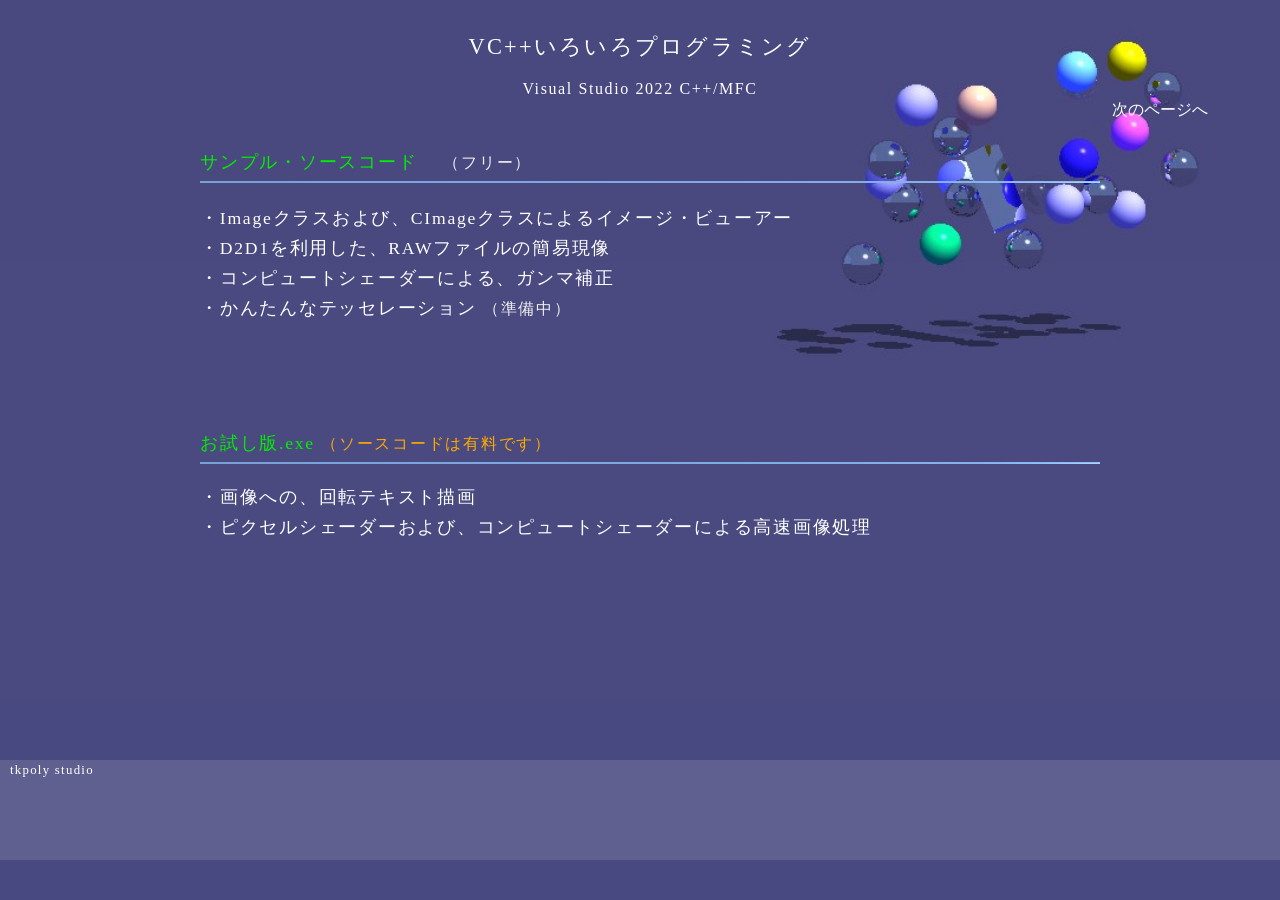
==== index.html @ 4929ece7 "Add files via upload" ====
﻿<!DOCTYPE html>

<HTML>
<HEAD>
    <meta charset="UTF-8">
    <meta http-equiv="Content-Language" content="ja">
    <meta name="Description" content="VC++MFC DirectX11 D2D1 CImage Image コンピュートシェーダー）">
    <meta http-equiv="Content-Script-Type" content="text/javascript">
    <meta http-equiv="Content-Style-Type" content="text/css">
    <meta name="viewport" content="width=device-width, initial-scale=1" />

    <meta name="google-site-verification" content="iIBQ8II4BYVu4A0v5uasNuUDlBxigrm35tkDFrr-5XM" />

    <script type="text/javascript" src="ss25.js" charset="UTF-8"></script>
    <link href="./style25.css" rel="stylesheet" type="text/css">

    <title>VC++いろいろプログラミング</title>

</HEAD>

<BODY onLoad="moveLeft();" onresize="moveLeft();">

    <div class="dropdown" style="position:fixed; margin-top:70px;
        margin-left:auto; right:80px;z-index: 3;">
        <button class="dropbtn">
            <a href="index.html" style=" text-align:center; text-decoration: none;
                 "><font color="#ffffff">次のページへ</font></a>
        </button>
        <div class="dropdown-content" style="line-height:10px">
            <a href="imageViewer.html">imageViewer</a>
            <a href="imageViewerD2D1.html">imageViewerD2D1</a>
            <a href="gammaCorrCS.html">gammaCorrCS</a>
            <a href="imageEditor.html">imageEditor</a>
            <a href="dispImage.html">disspImage</a>
            <a href="tessellation.html">tessellation</a>
        </div>
    </div>


    <div class="container">

        <img id="back" src="img\\a60.jpg" oncontextmenu="return false;"
             border="0" align="top" hspace="0" vspace="0" width="1920" height="1000"
             style="position: relative; top: 0px; left: 0px; border-color: #ffffff; z-index: 1; "
        >

        <p style="word-wrap:break-word; position:relative; margin-top:-680px;
            text-align:center; line-height: 40pt; font-family:メイリオ;
            font-size:140%;  color:#ffffff;
            font-weight:lighter; letter-spacing: 0.1em;  z-index: 2;">
            VC++いろいろプログラミング

        </p>
        <p style="word-wrap:break-word; position:relative;
        top:-20px;  text-align:center; line-height: 20pt;
        font-size:100%;font-weight: lighter;  color:#ffffff;
        letter-spacing: 0.1em; font-family:メイリオ;z-index: 2;">

            Visual Studio 2022 C++/MFC
        </p>



        <div id="left1">

            <p style="position: relative;height: auto;
            margin-top: 20px; width: auto; height: auto;
            margin-left: 0px; margin-right: auto;
            text-align: left; line-height: 30pt; font-size: 110%;
            font-weight: lighter; color: #00f000;
            letter-spacing: 0.1em; font-family:メイリオ; z-index: 1;">
                サンプル・ソースコード　
                <font color="#f0f0f0" size="3">
                    （フリー）
                </font>
                <br />
            </p>

            <div style="position: relative; margin-top: -20px;
            width: 900px; height: 2px; margin-left: 0px; margin-right: auto;">
                <img src="img\\bbb1.PNG" border="0" align="top" hspace="0"
                     vspace="0" style="position: relative; top:0px; left:0px;
                border-color:#ffffff;z-index: 1;width:100%;height:2px;">
            </div>


            <div id="button1" style="height: 40px; position: relative;
            margin-top: 20px; width: 650px; height: auto;
            margin-left: 0px; margin-right: auto;
            text-align: left; line-height: 30pt; font-size: 110%;
            font-weight: lighter; color: #ffffff;
            letter-spacing: 0.1em; font-family:メイリオ; z-index: 1;">
                <a href="imageViewer.html" title="" color="000000" size="1">
                    ・Imageクラスおよび、CImageクラスによるイメージ・ビューアー<br />
                </a>
            </div>

            <div id="button1" style="height: 40px; position: relative;
            margin-top: 0px; width: 450px; height: auto;
            margin-left: 0px; margin-right: auto;
            text-align: left; line-height: 30pt; font-size: 110%;
            font-weight: lighter; color: #ffffff;
            letter-spacing: 0.1em; font-family:メイリオ; z-index: 1;">
                <a href="imageViewerD2D1.html" title="" color="000000" size="1">
                    ・D2D1を利用した、RAWファイルの簡易現像<br />
                </a>
            </div>

            <div id="button1" style="height: 40px; position: relative;
            margin-top: 0px; width: 450px; height: auto;
            margin-left: 0px; margin-right: auto;
            text-align: left; line-height: 30pt; font-size: 110%;
            font-weight: lighter; color: #ffffff;
            letter-spacing: 0.1em; font-family:メイリオ; z-index: 1;">
                <a href="gammaCorrCS.html" title="" color="000000" size="1">
                    ・コンピュートシェーダーによる、ガンマ補正<br />
                </a>
            </div>

            <div id="button1" style="height: 40px; position: relative;
            margin-top: 0px; width: 380px; height: auto;
            margin-left: 0px; margin-right: auto;
            text-align: left; line-height: 30pt; font-size: 110%;
            font-weight: lighter; color: #ffffff;
            letter-spacing: 0.1em; font-family:メイリオ; z-index: 1;">
                <a href="tessellation.html" title="" color="000000" size="1">
                    ・かんたんなテッセレーション
                    <font color="#f0f0f0" size="3">
                        （準備中）
                    </font>
                    <br />
                </a>
            </div>


            <p style="position: relative;height: auto;
                margin-top: 100px; width: auto; height: auto;
                margin-left: 0px; margin-right: auto;
                text-align: left; line-height: 30pt; font-size: 110%;
                font-weight: lighter; color: #00f000;
                letter-spacing: 0.1em; font-family:メイリオ; z-index: 1;">
                お試し版.exe
                <font color="#ffaa00" size="3">
                    （ソースコードは有料です）
                </font>
            </p>

            <div style="position: relative; margin-top: -20px;
            width: 900px; height: 2px; margin-left: 0px; margin-right: auto;">
                <img src="img\\bbb1.PNG" border="0" align="top" hspace="0"
                     vspace="0" style="position: relative; top:0px; left:0px;
                border-color:#ffffff;z-index: 1;width:100%;height:2px;">
            </div>

            <br />

            <div id="button1" style="height: 40px; position: relative;
            margin-top: 0px; width: 300px; height: auto;
            margin-left: 0px; margin-right: auto;
            text-align: left; line-height: 30pt; font-size: 110%;
            font-weight: lighter; color: #ffffff;
            letter-spacing: 0.1em; font-family:メイリオ; z-index: 1;">
                <a href="dispImage.html" title="" color="000000" size="1">
                    ・画像への、回転テキスト描画<br />
                </a>
            </div>

            <div id="button1" style="height: 40px; position: relative;
            margin-top: 0px; width: 700px; height: auto;
            margin-left: 0px; margin-right: auto;
            text-align: left; line-height: 30pt; font-size: 110%;
            font-weight: lighter; color: #ffffff;
            letter-spacing: 0.1em; font-family:メイリオ; z-index: 1;">
                <a href="imageEditor.html" title="" color="000000" size="1">
                    ・ピクセルシェーダーおよび、コンピュートシェーダーによる高速画像処理<br />
                </a>
            </div>


            <br />


        </div>

        <div class="section:last-child">
            <div style="position: relative; margin-top: 200px;
                width: 100%; height: 100px;
                margin-left: 0px; margin-right: 0px;
                background-color:#606090;
                text-align: left; line-height: 16pt; font-size: 80%;
                font-weight: lighter; color: #ffffff;
                letter-spacing: 0.1em;
                padding-left: 10px;
                font-family:メイリオ; z-index: 2;">
                tkpoly studio
            </div>
        </div>
    </div>

</BODY>

</HTML>
---- style25.css ----
/*BODY*/
body {
    margin: 0px;
    padding: 0px;
    text-align: left;
    background-color: #494982; /*#305084;*/ /*f0f0fa;*/
    /*background-image: url("img\\a4.png");*/
    /*background-size: contain;*/
    height: auto;
    overscroll-behavior: none;
}




img {
    max-width: 100%;

    /*�摜�R�s�[�֎~*/
    /*pointer-events: none;*//*�S�C���[�W*/
    /*���̏ꍇ�I�ȃ{�^�����C���[�W�Ȃ̂ł��܂�*/

    /*�ȉ��̓X�}�z�p*/
    -webkit-touch-callout: none;
    -webkit-user-select: none;
    -moz-touch-callout: none;
    -moz-user-select: none;
    touch-callout: none;
    user-select: none;
}


/*�w�i----------------------------------------*/
#back {
    width: 100%;
    height: 700px;
    object-fit: cover;
}







/*index.htm��A�_�E�����[�h�Ȃǂ̑I���{�^��----------------------------------------*/
#button1 a{display:block; position: relative; top: 0px; 
        height:30px; z-index: 1;
		background:url() no-repeat; 
		line-height:30px;	color:#ffffff;	text-decoration:none;	text-align:left; 	
		font-style: normal; font-size: 100%; font-weight:bolder;/*bolder=700�Ɠ���*/
     	font-family: "���C���I";
}
#button1 a:hover{background:url() no-repeat;  
                 /*text-decoration:none;*/
                 text-decoration:underline; 
                 /*background-color:#0000ff;*/ 	
}





/*�h���b�v�_�E���E���X�g--------------------------------------------------------*/
/* �h���b�v�{�^���̃X�^�C�����w�肷�� */
.dropbtn {
    background-color: transparent;/*#0000d0;*/
    color: #cccccc;
    padding: 16px;
    font-size: 16px;
    border: none;
    cursor: pointer;
    width: 160px;
    height: 60px;
    text-decoration: none;
    z-index: 2;
}
    .dropbtn a:hover {
        background: url() no-repeat;
        color: #ffffff;
        text-decoration: none;
    }

/* �R���e�i <div> - �h���b�v�_�E�� �R���e���c��z�u���邽�߂ɕK�v */
.dropdown {
    position: fixed;
    display: block; /*inline-block;*/
    top: 10px;
    width: 120px;
    height: 60px;
    /*margin-left: auto;*/
    /*margin-right: 0px;*/
    z-index: 2;
}

/* �h���b�v�_�E�� �R���e���c (�f�t�H���g�ł͔�\��) */
.dropdown-content {
    display: none;
    position: absolute;
    margin-left: -10px;
    background-color: rgba(50,50,50,0.7); /*#505050;*/
    top:50px;
    width: 180px;
    min-width: 120px;
    height:240px;
    box-shadow: 0px 8px 16px 0px rgba(0,0,0,0.2);
    z-index: 2;
}

    /* �h���b�v�_�E�����̃����N */
    .dropdown-content a {
        /*height:24px;*/
        font-size:90%;
        color: #c0c0c0;
        padding: 12px 16px;
        text-decoration: none;
        display: block;
        white-space: nowrap;
        overflow: hidden;
        text-overflow: ellipsis;
        white-space: nowrap;
    }

        /* �z�o�[���̃h���b�v�_�E�������N�̐F��ύX���� */
        .dropdown-content a:hover {
            color: #ffffff;
            /*text-decoration: underline;*/
            /*background-color: #a0a0c0;*/
        }

/* �z�o�[���Ƀh���b�v�_�E�����j���[��\������ */
.dropdown:hover .dropdown-content {
    display: block;
}

/* �h���b�v�_�E���̃R���e���c���\������Ă���Ƃ���*/
/*�h���b�v�_�E���{�^���̔w�i�F��ύX */
.dropdown:hover .dropbtn {
    background-color: transparent;/*#a0a0ff;*/
}




/*�y�[�W�ŏI�s�ł́A�X�N���[����~-----------------------------------------*/
/* �X�N���[������e�v�f */
.container {
    height: 100vh;/*auto*/
    overflow-y: scroll;
    scroll-snap-type: y mandatory; /* �c�����ɃX�i�b�v������ */
}

/* �e�Z�N�V�����i�s�j */
.section {
    height: auto;
    display: flex;
    align-items: center;
    justify-content: center;
    font-size: 2rem;
    background-color: #f0f0f0;
    border-bottom: 2px solid #ccc;
    scroll-snap-align: start; /* �ʏ�͊e�s�̐擪�Ŏ~�܂� */
}

/* �Ō�̍s�i�����Ŋ��S�Ɏ~�߂����ꍇ�j */
.section:last-child {
    background-color: #ffcccc;
    scroll-snap-align: end; /* �ŏI�s�̍ŉ����Ńs�^�b�Ǝ~�߂� */
}
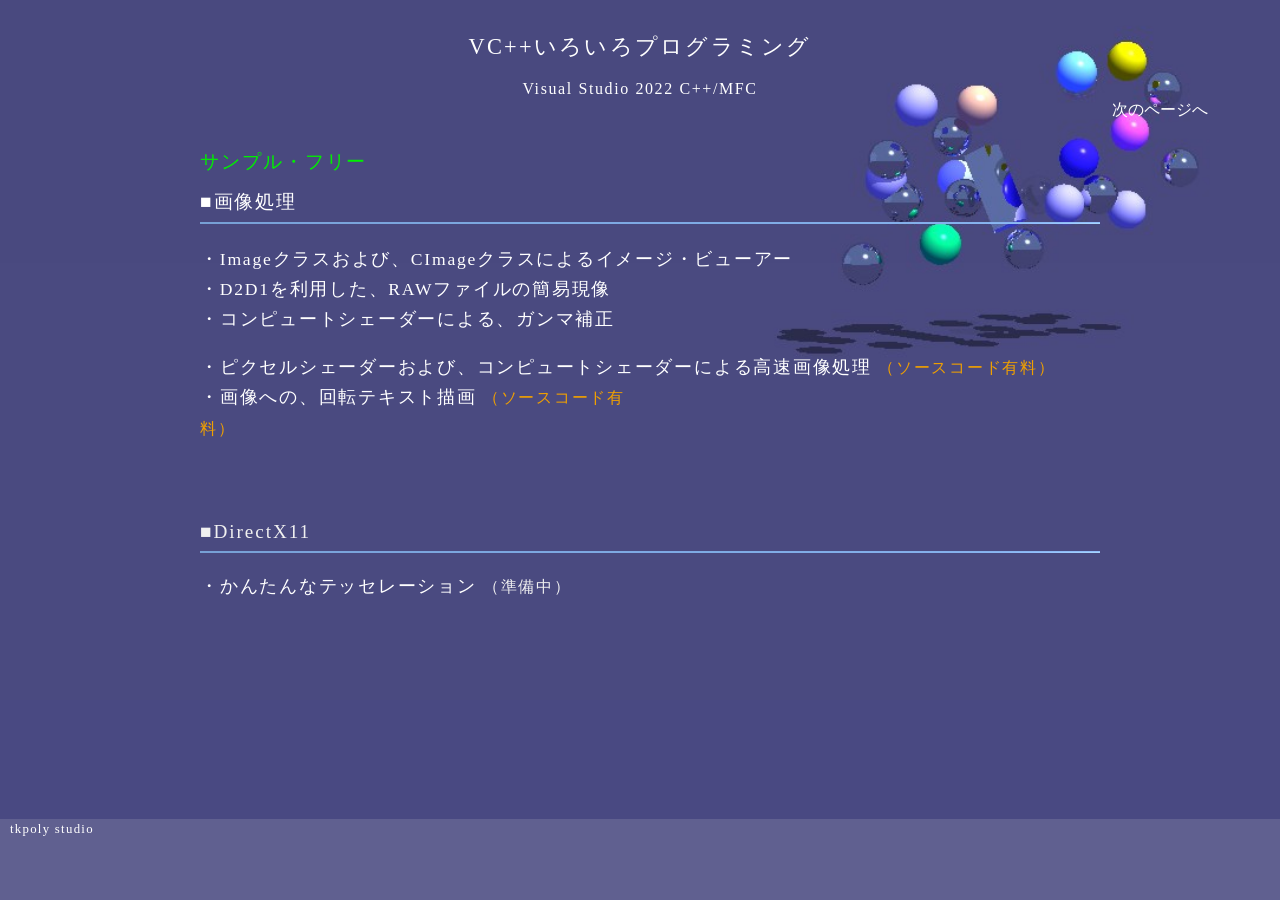
==== commit 31dd4fc3: "Add files via upload" ====
--- a/index.html
+++ b/index.html
@@ -66,14 +66,96 @@
             <p style="position: relative;height: auto;
             margin-top: 20px; width: auto; height: auto;
             margin-left: 0px; margin-right: auto;
-            text-align: left; line-height: 30pt; font-size: 110%;
+            text-align: left; line-height: 30pt; font-size: 120%;
             font-weight: lighter; color: #00f000;
             letter-spacing: 0.1em; font-family:メイリオ; z-index: 1;">
-                サンプル・ソースコード　
-                <font color="#f0f0f0" size="3">
-                    （フリー）
-                </font>
-                <br />
+                サンプル・フリー　
+            </p>
+
+
+            <div style="height: auto; position: relative;
+            margin-top: -20px; width: auto; height: auto;
+            margin-left: 0px; margin-right: auto;
+            text-align: left; line-height: 30pt; font-size: 120%;
+            font-weight: lighter; color: #ffffff;
+            letter-spacing: 0.1em; font-family:メイリオ; z-index: 1;">
+                ■画像処理<br />
+            </div>
+
+            <div style="position: relative; margin-top: 0px;
+            width: 900px; height: 2px; margin-left: 0px; margin-right: auto;">
+                <img src="img\\bbb1.PNG" border="0" align="top" hspace="0"
+                     vspace="0" style="position: relative; top:0px; left:0px;
+                border-color:#ffffff;z-index: 1;width:100%;height:2px;">
+            </div>
+
+            <div id="button1" style="height: 40px; position: relative;
+            margin-top: 20px; width: 650px; height: auto;
+            margin-left: 0px; margin-right: auto;
+            text-align: left; line-height: 30pt; font-size: 110%;
+            font-weight: lighter; color: #ffffff;
+            letter-spacing: 0.1em; font-family:メイリオ; z-index: 1;">
+                <a href="imageViewer.html" title="" color="000000" size="1">
+                    ・Imageクラスおよび、CImageクラスによるイメージ・ビューアー<br />
+                </a>
+            </div>
+
+            <div id="button1" style="height: 40px; position: relative;
+            margin-top: 0px; width: 450px; height: auto;
+            margin-left: 0px; margin-right: auto;
+            text-align: left; line-height: 30pt; font-size: 110%;
+            font-weight: lighter; color: #ffffff;
+            letter-spacing: 0.1em; font-family:メイリオ; z-index: 1;">
+                <a href="imageViewerD2D1.html" title="" color="000000" size="1">
+                    ・D2D1を利用した、RAWファイルの簡易現像<br />
+                </a>
+            </div>
+
+            <div id="button1" style="height: 40px; position: relative;
+            margin-top: 0px; width: 450px; height: auto;
+            margin-left: 0px; margin-right: auto;
+            text-align: left; line-height: 30pt; font-size: 110%;
+            font-weight: lighter; color: #ffffff;
+            letter-spacing: 0.1em; font-family:メイリオ; z-index: 1;">
+                <a href="gammaCorrCS.html" title="" color="000000" size="1">
+                    ・コンピュートシェーダーによる、ガンマ補正<br />
+                </a>
+            </div>
+            <br />
+
+            <div id="button1" style="height: 40px; position: relative;
+            margin-top: 0px; width: 860px; height: auto;
+            margin-left: 0px; margin-right: auto;
+            text-align: left; line-height: 30pt; font-size: 110%;
+            font-weight: lighter; color: #ffffff;
+            letter-spacing: 0.1em; font-family:メイリオ; z-index: 1;">
+                <a href="imageEditor.html" title="" color="000000" size="1">
+                    ・ピクセルシェーダーおよび、コンピュートシェーダーによる高速画像処理
+                    <font color="f0a000" size="3">（ソースコード有料）</font><br />
+                </a>
+            </div>
+
+            <div id="button1" style="height: 40px; position: relative;
+            margin-top: 0px; width: 460px; height: auto;
+            margin-left: 0px; margin-right: auto;
+            text-align: left; line-height: 30pt; font-size: 110%;
+            font-weight: lighter; color: #ffffff;
+            letter-spacing: 0.1em; font-family:メイリオ; z-index: 1;">
+                <a href="dispImage.html" title="" color="000000" size="1">
+                    ・画像への、回転テキスト描画
+                    <font color="f0a000" size="3">（ソースコード有料）</font><br />
+                </a>
+            </div>
+
+
+
+            <p style="position: relative;height: auto;
+                margin-top: 100px; width: auto; height: auto;
+                margin-left: 0px; margin-right: auto;
+                text-align: left; line-height: 30pt; font-size: 120%;
+                font-weight: lighter; color: #f0f0f0;
+                letter-spacing: 0.1em; font-family:メイリオ; z-index: 1;">
+                ■DirectX11
             </p>
 
             <div style="position: relative; margin-top: -20px;
@@ -83,39 +165,8 @@
                 border-color:#ffffff;z-index: 1;width:100%;height:2px;">
             </div>
 
-
-            <div id="button1" style="height: 40px; position: relative;
-            margin-top: 20px; width: 650px; height: auto;
-            margin-left: 0px; margin-right: auto;
-            text-align: left; line-height: 30pt; font-size: 110%;
-            font-weight: lighter; color: #ffffff;
-            letter-spacing: 0.1em; font-family:メイリオ; z-index: 1;">
-                <a href="imageViewer.html" title="" color="000000" size="1">
-                    ・Imageクラスおよび、CImageクラスによるイメージ・ビューアー<br />
-                </a>
-            </div>
-
-            <div id="button1" style="height: 40px; position: relative;
-            margin-top: 0px; width: 450px; height: auto;
-            margin-left: 0px; margin-right: auto;
-            text-align: left; line-height: 30pt; font-size: 110%;
-            font-weight: lighter; color: #ffffff;
-            letter-spacing: 0.1em; font-family:メイリオ; z-index: 1;">
-                <a href="imageViewerD2D1.html" title="" color="000000" size="1">
-                    ・D2D1を利用した、RAWファイルの簡易現像<br />
-                </a>
-            </div>
-
-            <div id="button1" style="height: 40px; position: relative;
-            margin-top: 0px; width: 450px; height: auto;
-            margin-left: 0px; margin-right: auto;
-            text-align: left; line-height: 30pt; font-size: 110%;
-            font-weight: lighter; color: #ffffff;
-            letter-spacing: 0.1em; font-family:メイリオ; z-index: 1;">
-                <a href="gammaCorrCS.html" title="" color="000000" size="1">
-                    ・コンピュートシェーダーによる、ガンマ補正<br />
-                </a>
-            </div>
+            <br />
+
 
             <div id="button1" style="height: 40px; position: relative;
             margin-top: 0px; width: 380px; height: auto;
@@ -132,49 +183,6 @@
                 </a>
             </div>
 
-
-            <p style="position: relative;height: auto;
-                margin-top: 100px; width: auto; height: auto;
-                margin-left: 0px; margin-right: auto;
-                text-align: left; line-height: 30pt; font-size: 110%;
-                font-weight: lighter; color: #00f000;
-                letter-spacing: 0.1em; font-family:メイリオ; z-index: 1;">
-                お試し版.exe
-                <font color="#ffaa00" size="3">
-                    （ソースコードは有料です）
-                </font>
-            </p>
-
-            <div style="position: relative; margin-top: -20px;
-            width: 900px; height: 2px; margin-left: 0px; margin-right: auto;">
-                <img src="img\\bbb1.PNG" border="0" align="top" hspace="0"
-                     vspace="0" style="position: relative; top:0px; left:0px;
-                border-color:#ffffff;z-index: 1;width:100%;height:2px;">
-            </div>
-
-            <br />
-
-            <div id="button1" style="height: 40px; position: relative;
-            margin-top: 0px; width: 300px; height: auto;
-            margin-left: 0px; margin-right: auto;
-            text-align: left; line-height: 30pt; font-size: 110%;
-            font-weight: lighter; color: #ffffff;
-            letter-spacing: 0.1em; font-family:メイリオ; z-index: 1;">
-                <a href="dispImage.html" title="" color="000000" size="1">
-                    ・画像への、回転テキスト描画<br />
-                </a>
-            </div>
-
-            <div id="button1" style="height: 40px; position: relative;
-            margin-top: 0px; width: 700px; height: auto;
-            margin-left: 0px; margin-right: auto;
-            text-align: left; line-height: 30pt; font-size: 110%;
-            font-weight: lighter; color: #ffffff;
-            letter-spacing: 0.1em; font-family:メイリオ; z-index: 1;">
-                <a href="imageEditor.html" title="" color="000000" size="1">
-                    ・ピクセルシェーダーおよび、コンピュートシェーダーによる高速画像処理<br />
-                </a>
-            </div>
 
 
             <br />
--- a/style25.css
+++ b/style25.css
@@ -63,7 +63,7 @@
 
 
 /*�h���b�v�_�E���E���X�g--------------------------------------------------------*/
-/* �h���b�v�{�^���̃X�^�C�����w�肷�� */
+/* �h���b�v�{�^���̕\��X�^�C�����w�肷�� */
 .dropbtn {
     background-color: transparent;/*#0000d0;*/
     color: #cccccc;
@@ -99,7 +99,7 @@
     display: none;
     position: absolute;
     margin-left: -10px;
-    background-color: rgba(50,50,50,0.7); /*#505050;*/
+    background-color: rgba(50,50,50,0.8); /*#505050;*/
     top:50px;
     width: 180px;
     min-width: 120px;
@@ -108,7 +108,7 @@
     z-index: 2;
 }
 
-    /* �h���b�v�_�E�����̃����N */
+    /* �h���b�v�_�E�������X�g�̃����N */
     .dropdown-content a {
         /*height:24px;*/
         font-size:90%;
@@ -122,7 +122,7 @@
         white-space: nowrap;
     }
 
-        /* �z�o�[���̃h���b�v�_�E�������N�̐F��ύX���� */
+        /* �z�o�[���̃h���b�v�_�E�����X�g�̐F��ύX���� */
         .dropdown-content a:hover {
             color: #ffffff;
             /*text-decoration: underline;*/
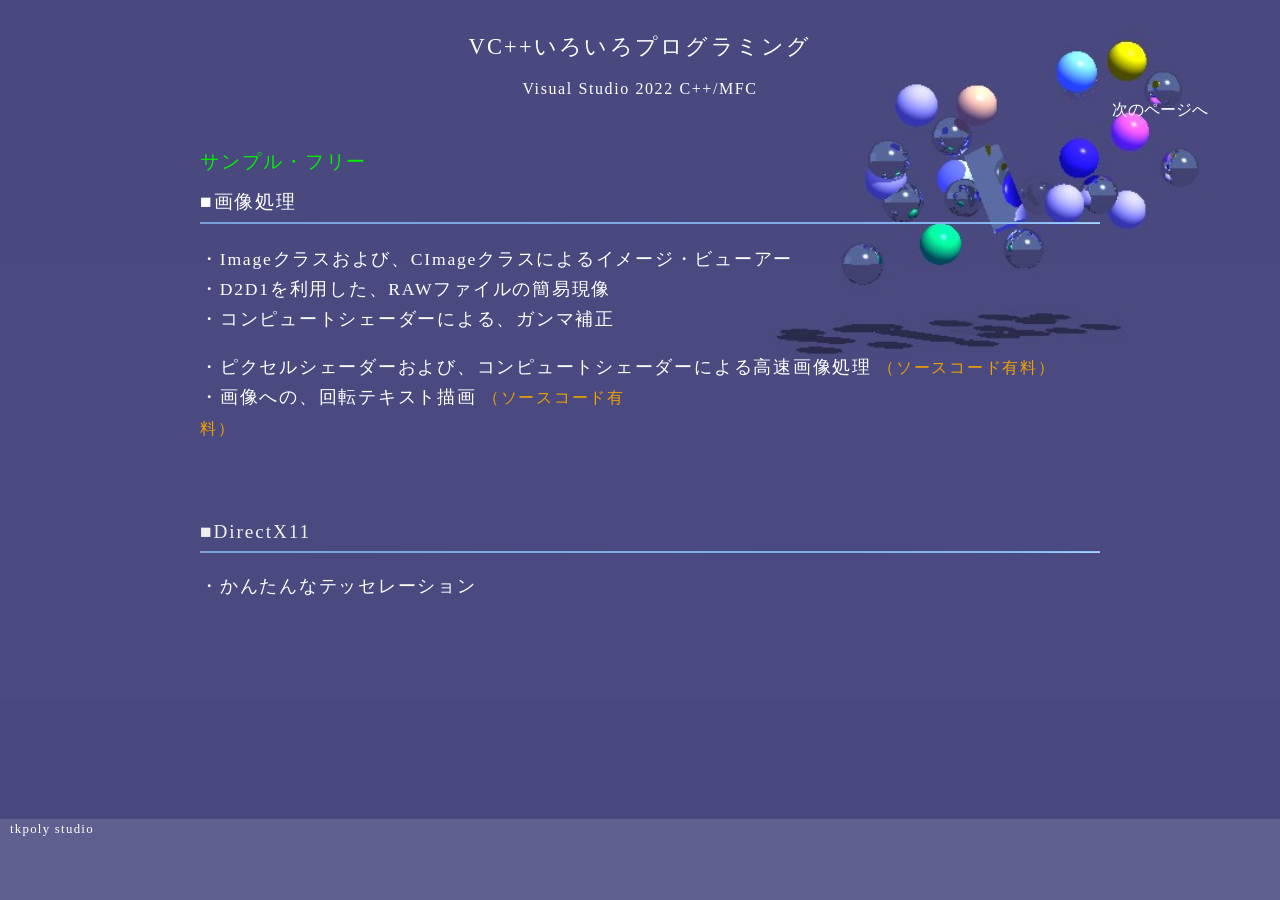
==== commit 0735def4: "Add files via upload" ====
--- a/index.html
+++ b/index.html
@@ -4,7 +4,7 @@
 <HEAD>
     <meta charset="UTF-8">
     <meta http-equiv="Content-Language" content="ja">
-    <meta name="Description" content="VC++MFC DirectX11 D2D1 CImage Image コンピュートシェーダー）">
+    <meta name="Description" content="DirectX11による３Dグラフィクスやコンピュートシェーダーによる画像処理プログラム">
     <meta http-equiv="Content-Script-Type" content="text/javascript">
     <meta http-equiv="Content-Style-Type" content="text/css">
     <meta name="viewport" content="width=device-width, initial-scale=1" />
@@ -14,7 +14,7 @@
     <script type="text/javascript" src="ss25.js" charset="UTF-8"></script>
     <link href="./style25.css" rel="stylesheet" type="text/css">
 
-    <title>VC++いろいろプログラミング</title>
+    <title>VisualC++/MFC によるプログラミング</title>
 
 </HEAD>
 
@@ -169,16 +169,13 @@
 
 
             <div id="button1" style="height: 40px; position: relative;
-            margin-top: 0px; width: 380px; height: auto;
+            margin-top: 0px; width: 300px; height: auto;
             margin-left: 0px; margin-right: auto;
             text-align: left; line-height: 30pt; font-size: 110%;
             font-weight: lighter; color: #ffffff;
             letter-spacing: 0.1em; font-family:メイリオ; z-index: 1;">
                 <a href="tessellation.html" title="" color="000000" size="1">
                     ・かんたんなテッセレーション
-                    <font color="#f0f0f0" size="3">
-                        （準備中）
-                    </font>
                     <br />
                 </a>
             </div>
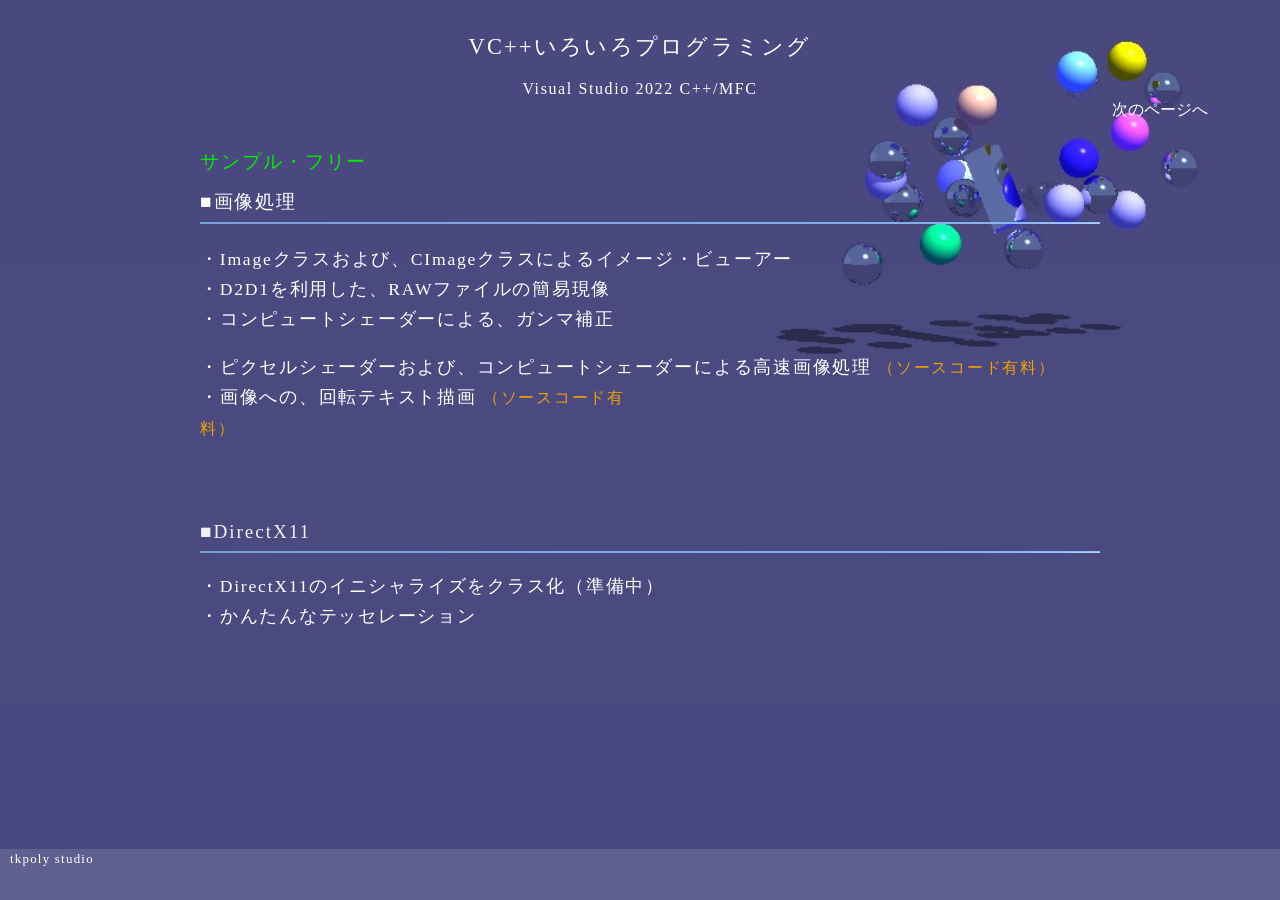
==== commit eaad47af: "Add files via upload" ====
--- a/index.html
+++ b/index.html
@@ -4,7 +4,7 @@
 <HEAD>
     <meta charset="UTF-8">
     <meta http-equiv="Content-Language" content="ja">
-    <meta name="Description" content="DirectX11による３Dグラフィクスやコンピュートシェーダーによる画像処理プログラム">
+    <meta name="Description" content="C++/MFC DirectX11 コンピュートシェーダー 画像処理">
     <meta http-equiv="Content-Script-Type" content="text/javascript">
     <meta http-equiv="Content-Style-Type" content="text/css">
     <meta name="viewport" content="width=device-width, initial-scale=1" />
@@ -32,6 +32,7 @@
             <a href="gammaCorrCS.html">gammaCorrCS</a>
             <a href="imageEditor.html">imageEditor</a>
             <a href="dispImage.html">disspImage</a>
+            <a href="initDX11.html">initDX11</a>
             <a href="tessellation.html">tessellation</a>
         </div>
     </div>
@@ -167,6 +168,18 @@
 
             <br />
 
+
+            <div id="button1" style="height: 40px; position: relative;
+            margin-top: 0px; width: 480px; height: auto;
+            margin-left: 0px; margin-right: auto;
+            text-align: left; line-height: 30pt; font-size: 110%;
+            font-weight: lighter; color: #ffffff;
+            letter-spacing: 0.1em; font-family:メイリオ; z-index: 1;">
+                <a href="initDX11.html" title="" color="000000" size="1">
+                    ・DirectX11のイニシャライズをクラス化（準備中）
+                    <br />
+                </a>
+            </div>
 
             <div id="button1" style="height: 40px; position: relative;
             margin-top: 0px; width: 300px; height: auto;
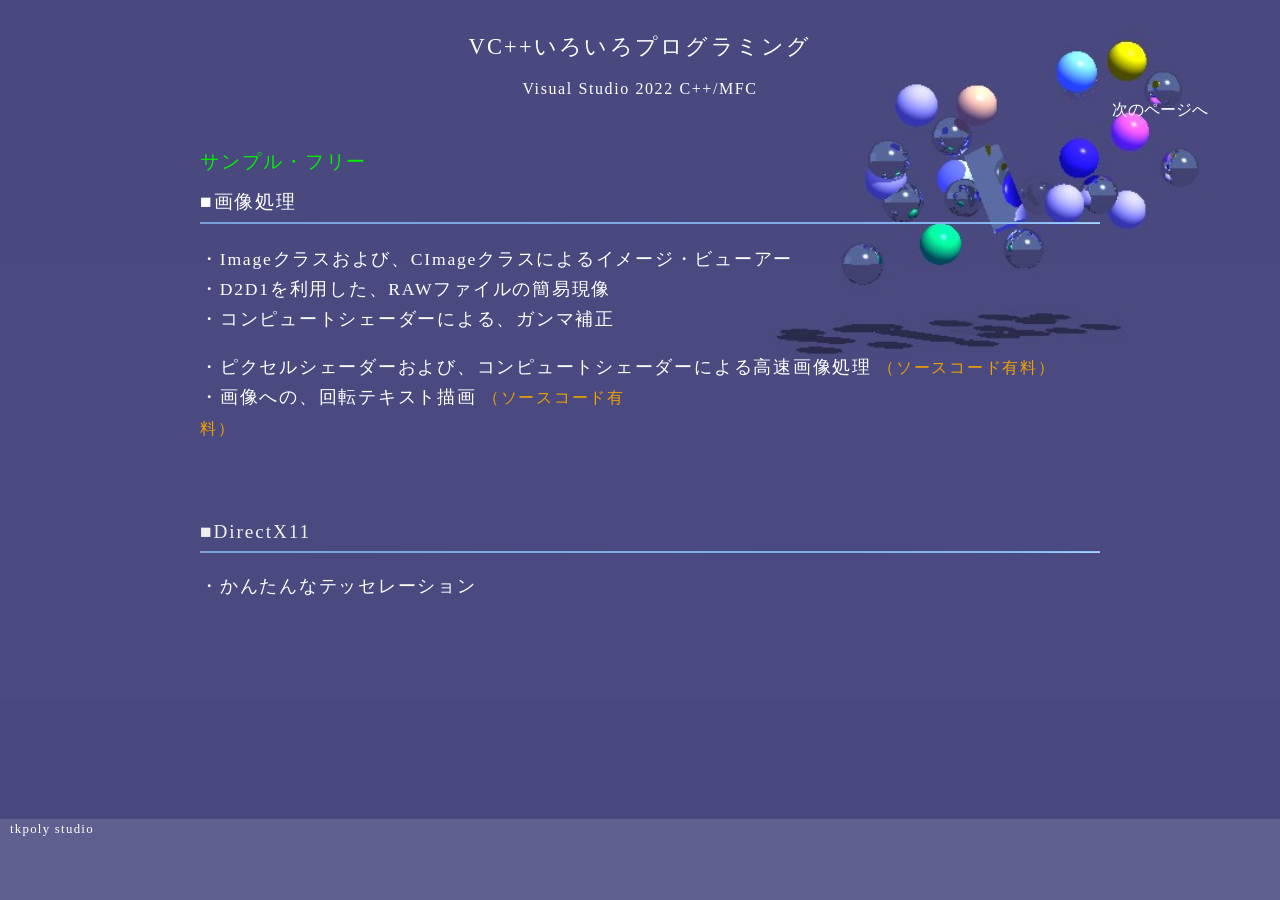
==== commit 5f04e082: "Add files via upload" ====
--- a/index.html
+++ b/index.html
@@ -170,18 +170,6 @@
 
 
             <div id="button1" style="height: 40px; position: relative;
-            margin-top: 0px; width: 480px; height: auto;
-            margin-left: 0px; margin-right: auto;
-            text-align: left; line-height: 30pt; font-size: 110%;
-            font-weight: lighter; color: #ffffff;
-            letter-spacing: 0.1em; font-family:メイリオ; z-index: 1;">
-                <a href="initDX11.html" title="" color="000000" size="1">
-                    ・DirectX11のイニシャライズをクラス化（準備中）
-                    <br />
-                </a>
-            </div>
-
-            <div id="button1" style="height: 40px; position: relative;
             margin-top: 0px; width: 300px; height: auto;
             margin-left: 0px; margin-right: auto;
             text-align: left; line-height: 30pt; font-size: 110%;
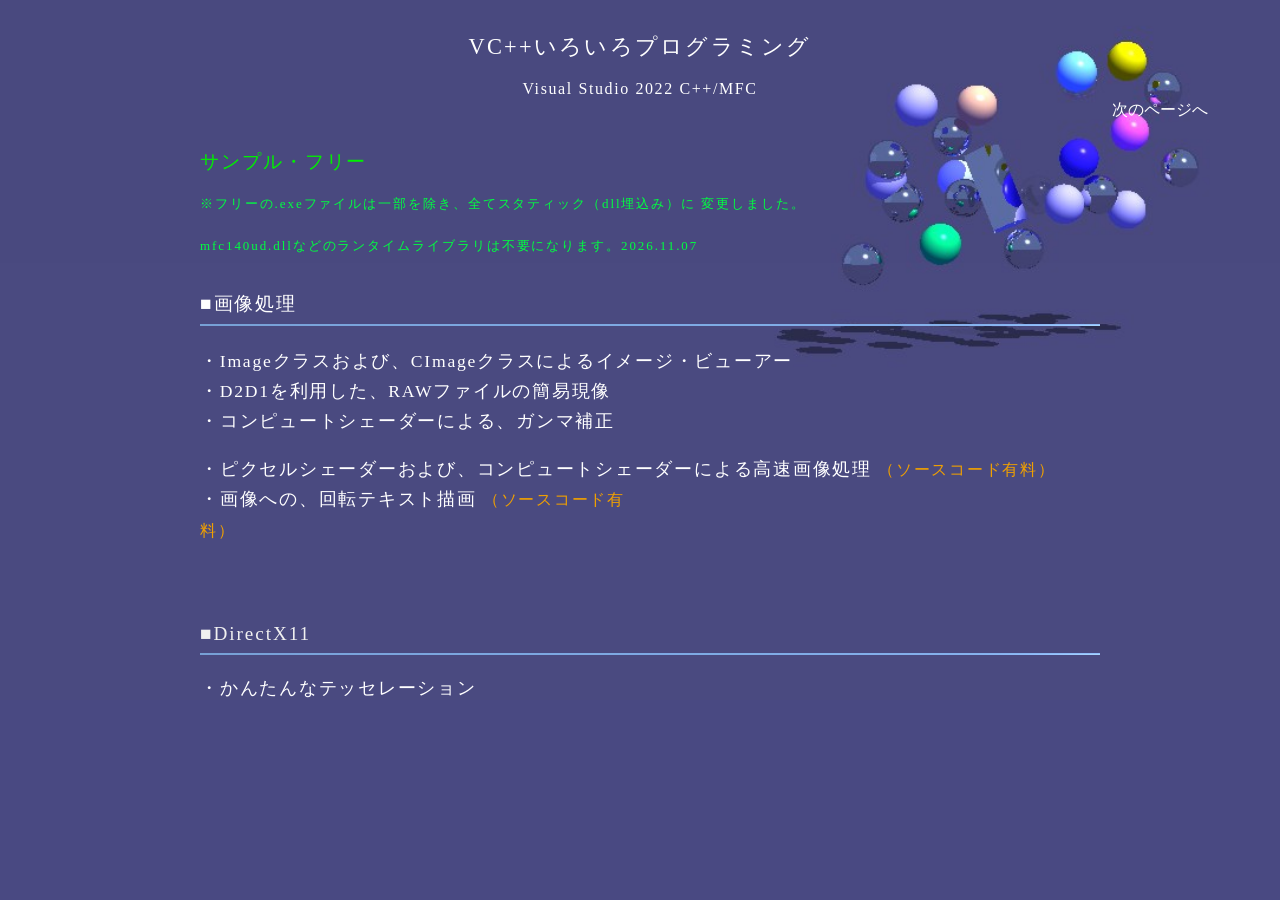
==== commit 4f0a4cfb: "Add files via upload" ====
--- a/index.html
+++ b/index.html
@@ -71,8 +71,14 @@
             font-weight: lighter; color: #00f000;
             letter-spacing: 0.1em; font-family:メイリオ; z-index: 1;">
                 サンプル・フリー　
+                <br/>
+                <font color="00ff40" size="2">
+                    ※フリーの.exeファイルは一部を除き、全てスタティック（dll埋込み）に
+                    変更しました。</br>
+                    mfc140ud.dllなどのランタイムライブラリは不要になります。2026.11.07　
+                </font><br />
             </p>
-
+            </br>
 
             <div style="height: auto; position: relative;
             margin-top: -20px; width: auto; height: auto;
